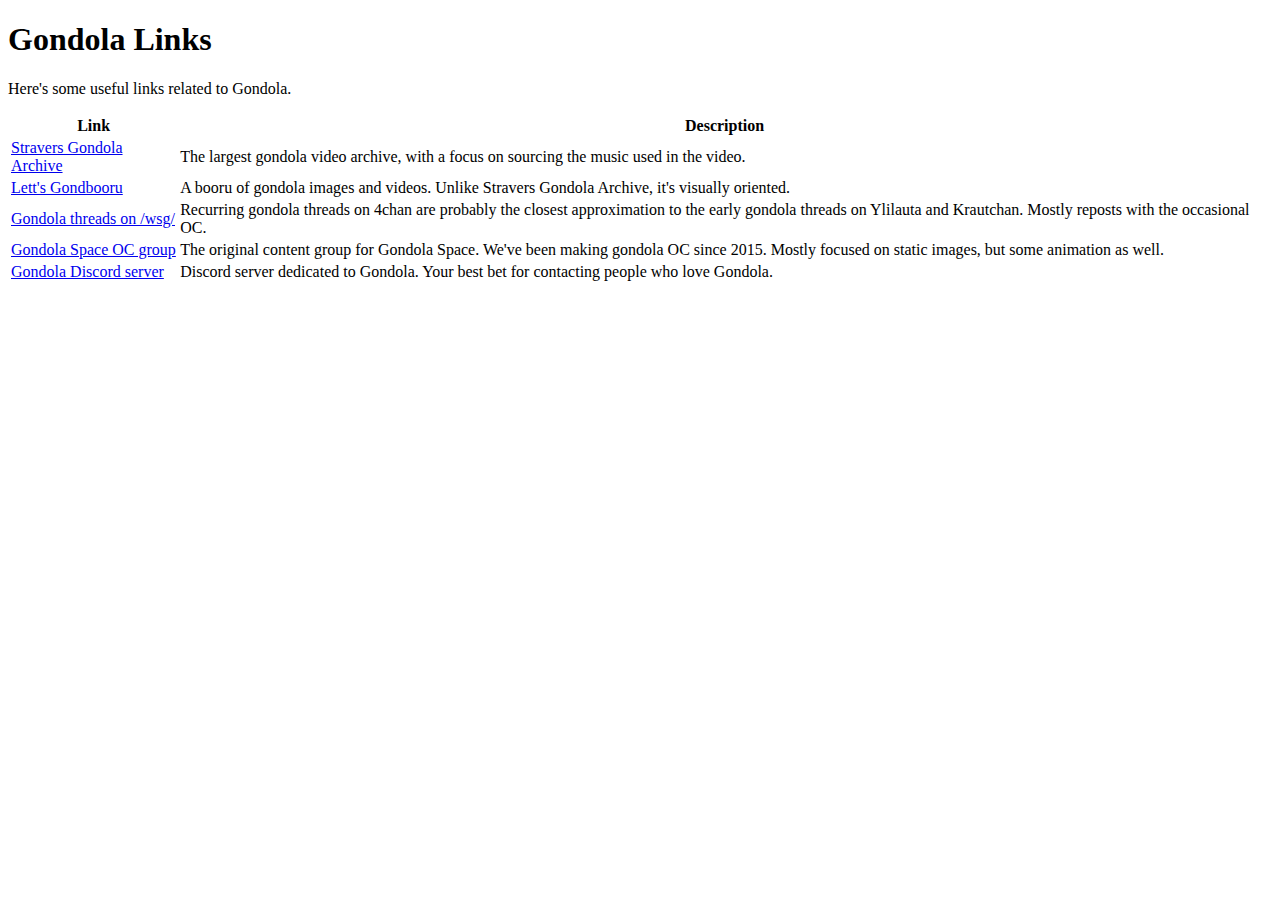
==== links.html @ e305a9ce "useful gondola links" ====
<!DOCTYPE html>
<html lang="en" dir="ltr">
   <head>
      <meta charset="utf-8">
      <title>Gondola Links</title>
      <link rel="stylesheet" href="/site/css/styles.css" />
   </head>
   <body>
   <h1>Gondola Links</h1>
   <p>
      Here's some useful links related to Gondola.
   </p>
   <table>
      <thead>
         <tr>
            <th>Link</th>
            <th>Description</th>
         </tr>
      </thead>
      <tbody>
         <tr>
            <td><a href="https://gondola.stravers.net/list">Stravers Gondola Archive</a></td>
            <td>The largest gondola video archive, with a focus on sourcing the music used in the video.</td>
         </tr>
         <tr>
            <td><a href="http://gondbooru.lett.at/">Lett's Gondbooru</a></td>
            <td>A booru of gondola images and videos. Unlike Stravers Gondola Archive, it's visually oriented.</td>
         </tr>
         <tr>
            <td><a href="https://boards.4channel.org/wsg/catalog#s=gondola">Gondola threads on /wsg/</a></td>
            <td>Recurring gondola threads on 4chan are probably the closest approximation to the early gondola threads on Ylilauta and Krautchan. Mostly reposts with the occasional OC.</td>
         <tr>
            <td><a href="facebook.com/group/gondolaspace">Gondola Space OC group</a></td>
            <td>The original content group for Gondola Space. We've been making gondola OC since 2015. Mostly focused on static images, but some animation as well.</td>
         </tr>
         <tr>
            <td><a href="facebook.com/group/gondolaspace">Gondola Discord server</a></td>
            <td>Discord server dedicated to Gondola. Your best bet for contacting people who love Gondola.</td>
         </tr>
      </tbody>
   </table>
   </body>
</html>
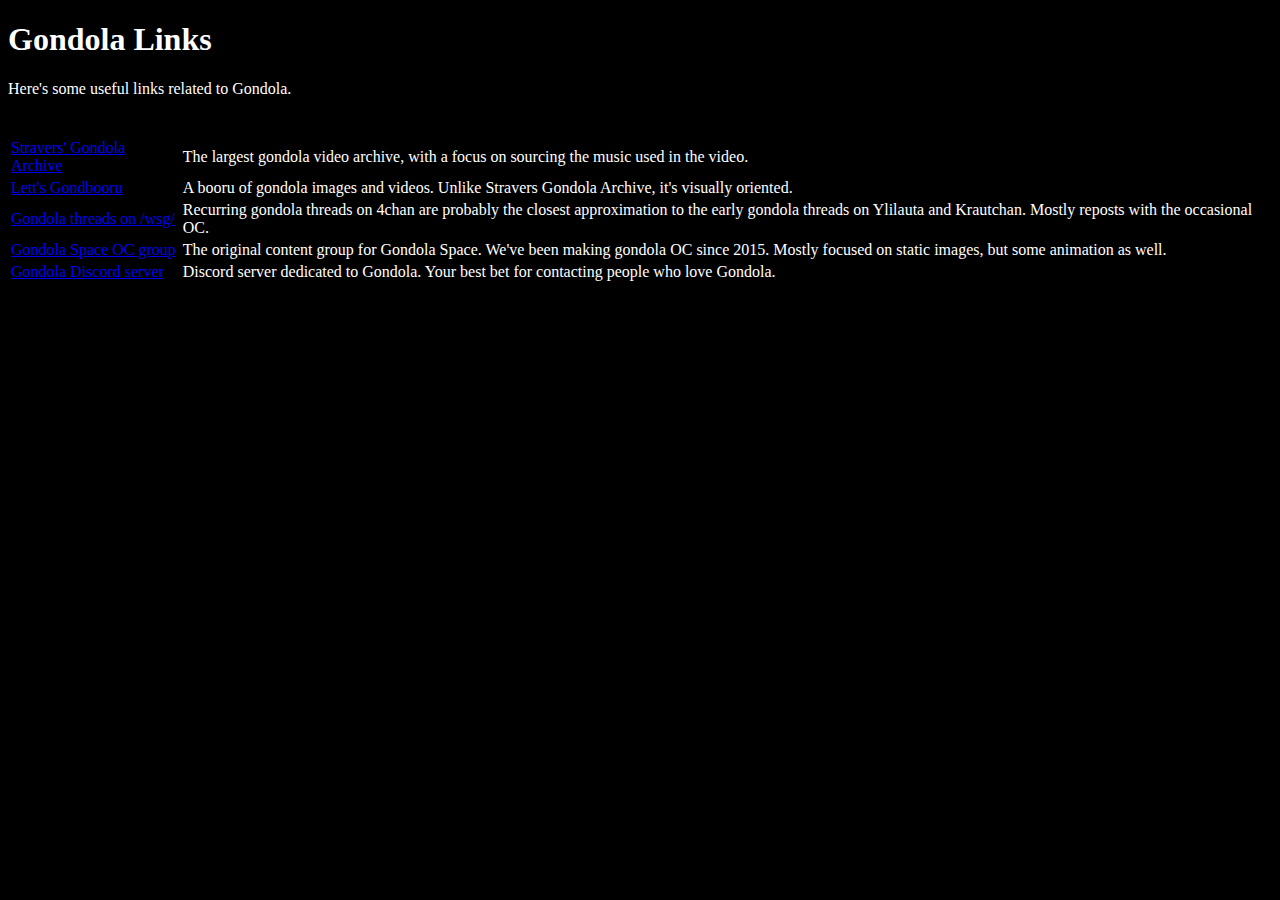
==== commit cb1a4b13: "Fix typo from "Stravers Gondola Archive" to "Stravers' Gondola Archive"" ====
--- a/links.html
+++ b/links.html
@@ -3,7 +3,7 @@
    <head>
       <meta charset="utf-8">
       <title>Gondola Links</title>
-      <link rel="stylesheet" href="/site/css/styles.css" />
+      <link rel="stylesheet" href="css/styles.css" />
    </head>
    <body>
    <h1>Gondola Links</h1>
@@ -19,7 +19,7 @@
       </thead>
       <tbody>
          <tr>
-            <td><a href="https://gondola.stravers.net/list">Stravers Gondola Archive</a></td>
+            <td><a href="https://gondola.stravers.net/list">Stravers' Gondola Archive</a></td>
             <td>The largest gondola video archive, with a focus on sourcing the music used in the video.</td>
          </tr>
          <tr>
--- a/css/styles.css
+++ b/css/styles.css
@@ -0,0 +1,26 @@
+/*****************TAG SELECTORS*****************/
+
+body {
+   background-color: black;
+}
+
+h1 {
+   color: white;
+}
+
+p {
+   color: white;
+}
+
+td {
+   color: white;
+}
+
+/*****************CLASS SELECTORS*****************/
+
+.resized-artwork {
+   display: block;
+   margin-left: auto;
+   margin-right: auto;
+   outline: black;
+}
